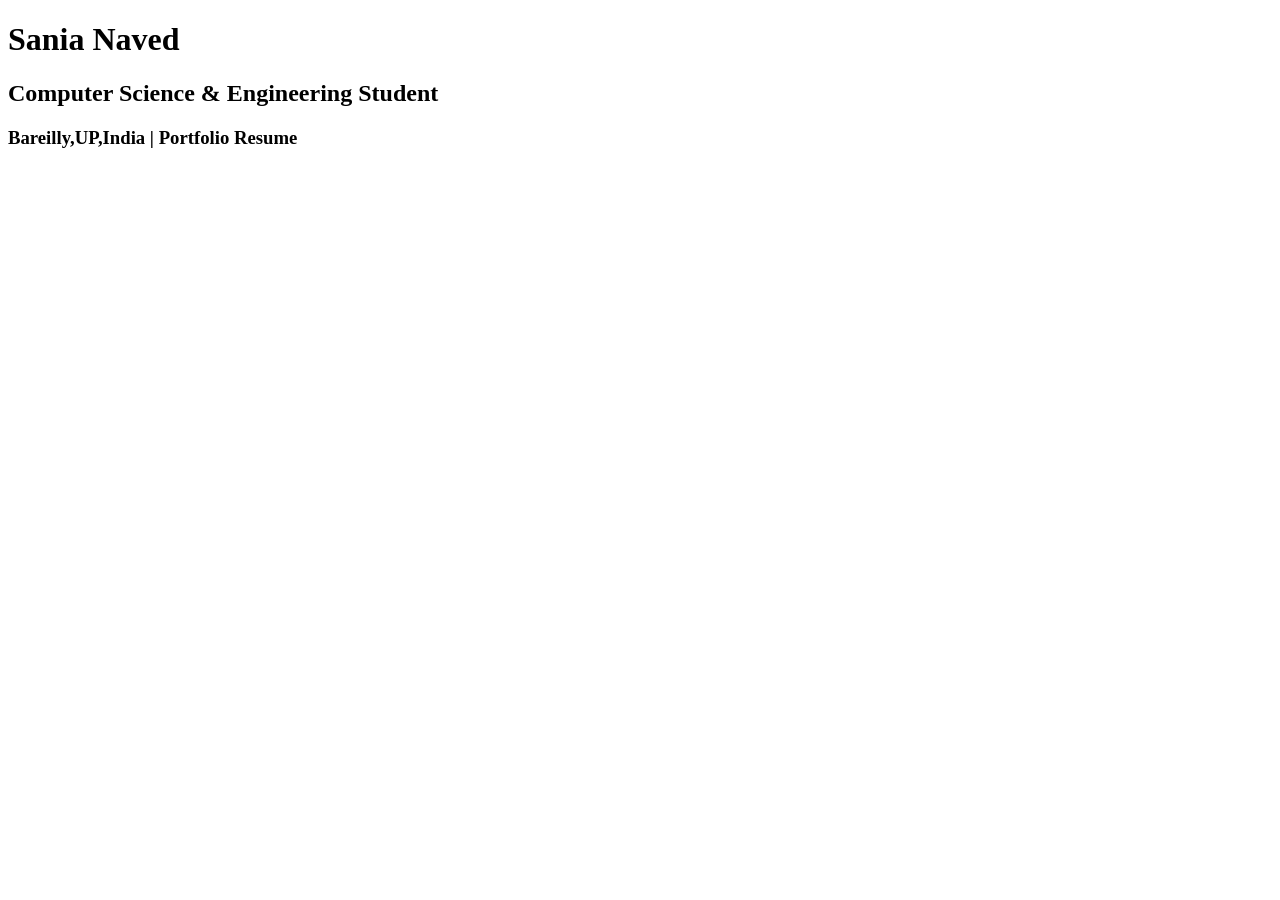
==== Assignment1/Task2_1.html @ 4d203257 "first commit" ====
<!DOCTYPE html>
<html lang="en">
<head>
    <meta charset="UTF-8">
    <meta name="viewport" content="width=device-width, initial-scale=1.0">
    <title>My Resume</title>
</head>
<body>
    <header>
        <h1>Sania Naved</h1>
        <h2>Computer Science & Engineering Student</h2>
        <h3>Bareilly,UP,India | Portfolio Resume</h3>
    </header>
    
</body>
</html>
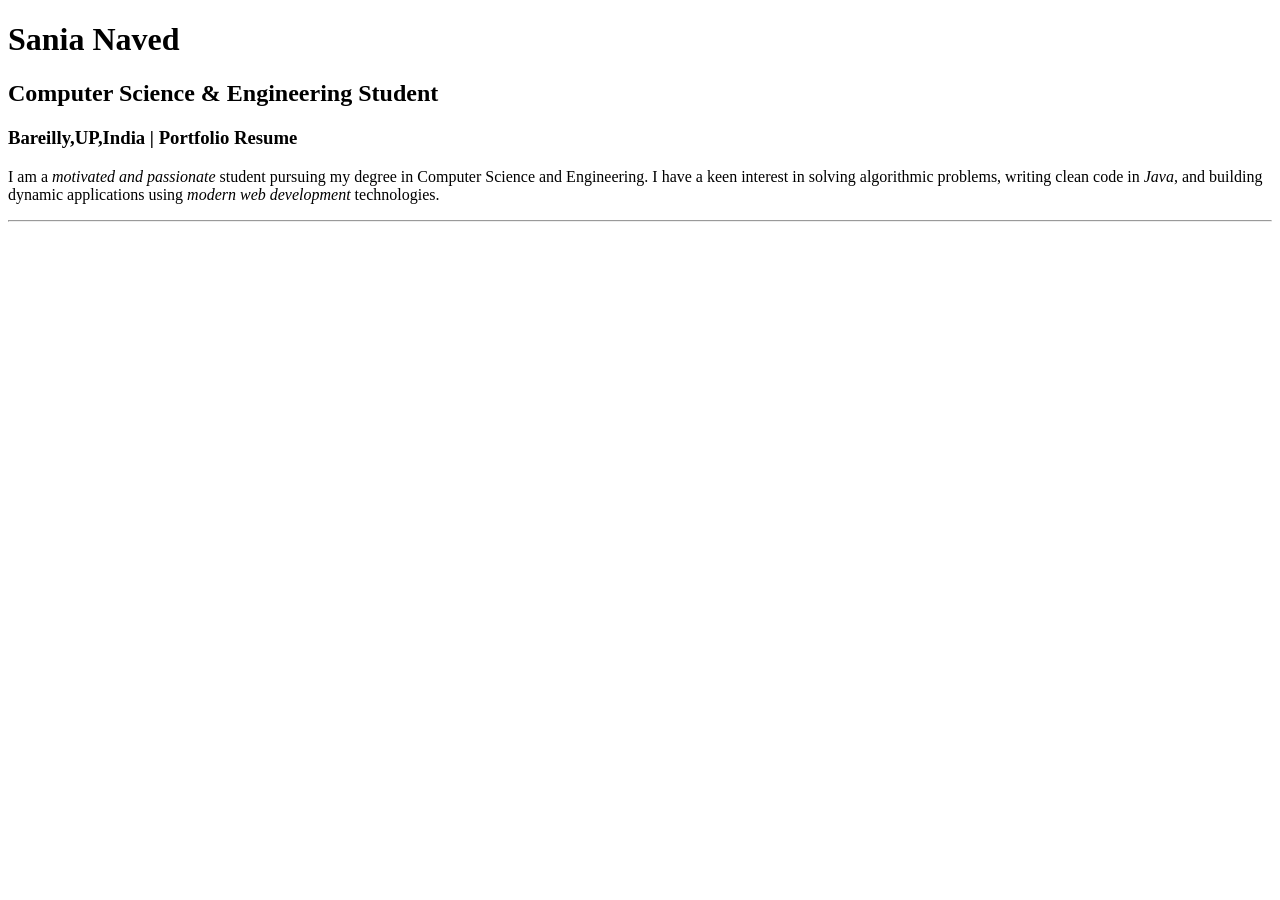
==== commit c0c87555: "feat: add introduction section with formatting" ====
--- a/Assignment1/Task2_1.html
+++ b/Assignment1/Task2_1.html
@@ -10,7 +10,12 @@
         <h1>Sania Naved</h1>
         <h2>Computer Science & Engineering Student</h2>
         <h3>Bareilly,UP,India | Portfolio Resume</h3>
-    </header>
-    
+        </header>
+        <p>
+        I am a<em> motivated and passionate</em> student pursuing my degree in Computer Science and Engineering. I have a keen interest in solving algorithmic problems, writing clean code in <em>Java</em>, and building dynamic applications using <em>modern web development</em> technologies.
+        </p>
+    <hr>
+
+   
 </body>
 </html>
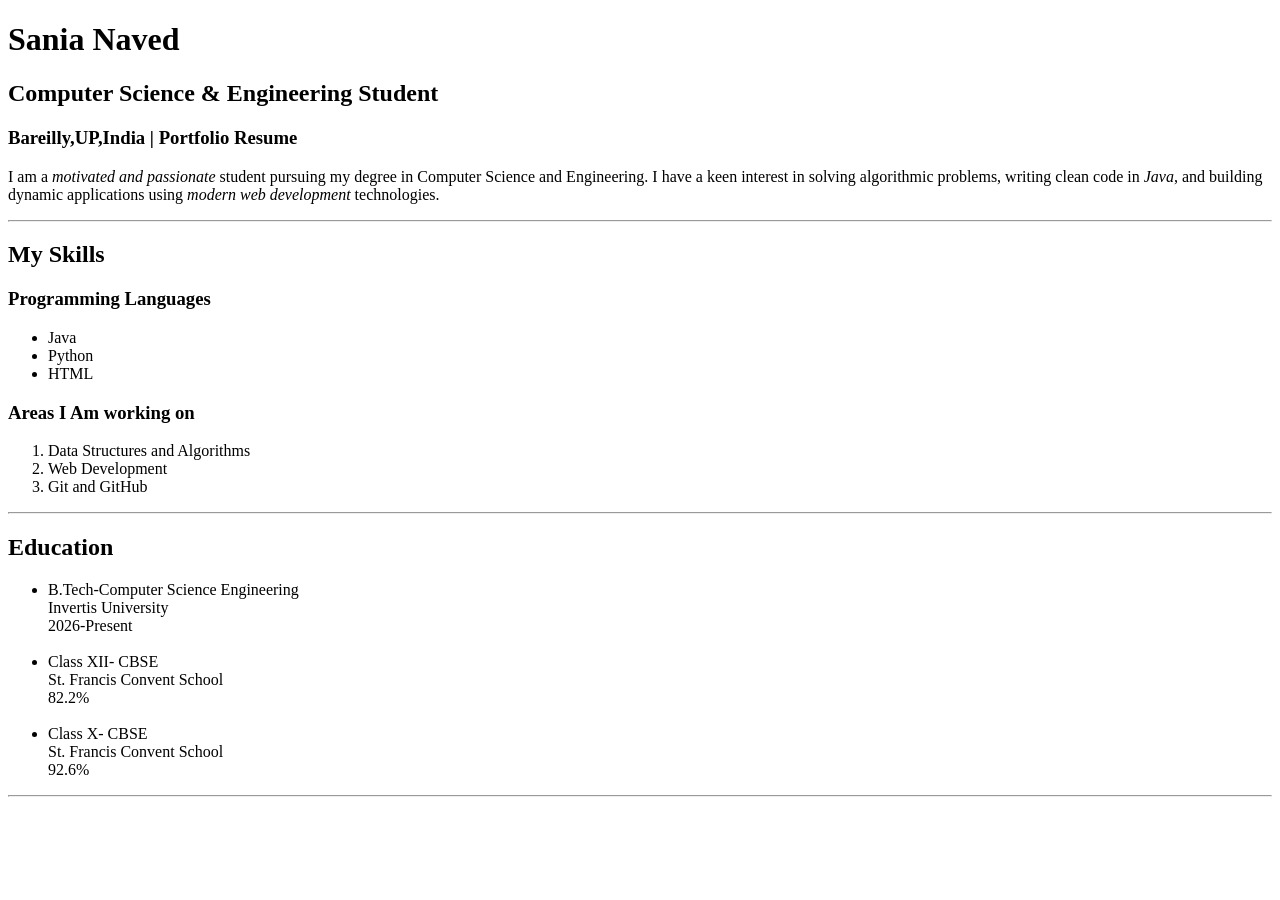
==== commit 0ce61fed: "feat:add skills and education section with id attributes" ====
--- a/Assignment1/Task2_1.html
+++ b/Assignment1/Task2_1.html
@@ -15,6 +15,53 @@
         I am a<em> motivated and passionate</em> student pursuing my degree in Computer Science and Engineering. I have a keen interest in solving algorithmic problems, writing clean code in <em>Java</em>, and building dynamic applications using <em>modern web development</em> technologies.
         </p>
     <hr>
+    <section id="skills">
+        <h2>My Skills</h2>
+
+        <h3>Programming Languages</h3>
+        <ul>
+            <li>Java</li>
+            <li>Python</li>
+            <li>HTML</li>
+        </ul>
+     <aside>
+        <h3>Areas I Am working on</h3>
+        <ol>
+            <li>Data Structures and Algorithms</li>
+            <li>Web Development</li>
+            <li>Git and GitHub</li>
+        </ol>
+     </aside>
+    </section>
+
+
+
+    <hr>
+    <section id="education">
+        <h2>Education</h2>
+       <ul>
+    <li>B.Tech-Computer Science Engineering<br>
+        Invertis University<br>
+        2026-Present
+    </li>
+    <br>
+    <li>Class XII- CBSE<br>
+        St. Francis Convent School<br>
+        82.2%
+    </li>
+    <br>
+    <li>Class X- CBSE<br>
+        St. Francis Convent School<br>
+        92.6%
+    </li>
+ </ul>
+    <hr>
+
+
+
+
+
+
 
    
 </body>
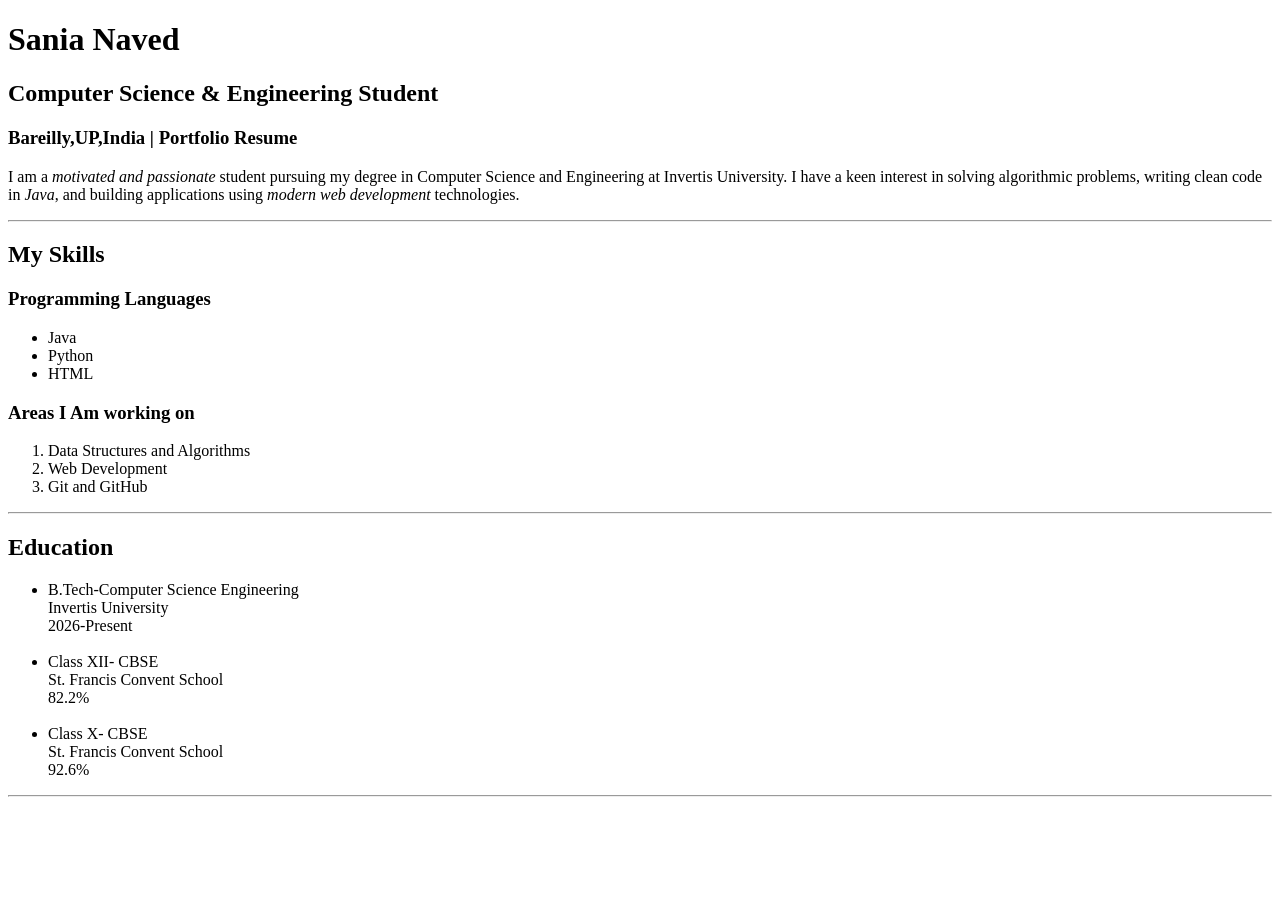
==== commit 071fdc8e: "docs:complete resume page" ====
--- a/Assignment1/Task2_1.html
+++ b/Assignment1/Task2_1.html
@@ -12,9 +12,10 @@
         <h3>Bareilly,UP,India | Portfolio Resume</h3>
         </header>
         <p>
-        I am a<em> motivated and passionate</em> student pursuing my degree in Computer Science and Engineering. I have a keen interest in solving algorithmic problems, writing clean code in <em>Java</em>, and building dynamic applications using <em>modern web development</em> technologies.
+        I am a<em> motivated and passionate</em> student pursuing my degree in Computer Science and Engineering at Invertis University. I have a keen interest in solving algorithmic problems, writing clean code in <em>Java</em>, and building applications using <em>modern web development</em> technologies.
         </p>
     <hr>
+    <div class="skill">
     <section id="skills">
         <h2>My Skills</h2>
 
@@ -33,10 +34,12 @@
         </ol>
      </aside>
     </section>
+    </div>
 
 
 
     <hr>
+    <div class="education">
     <section id="education">
         <h2>Education</h2>
        <ul>
@@ -55,7 +58,10 @@
         92.6%
     </li>
  </ul>
+ </section>
+ </div>
     <hr>
+
 
 
 
